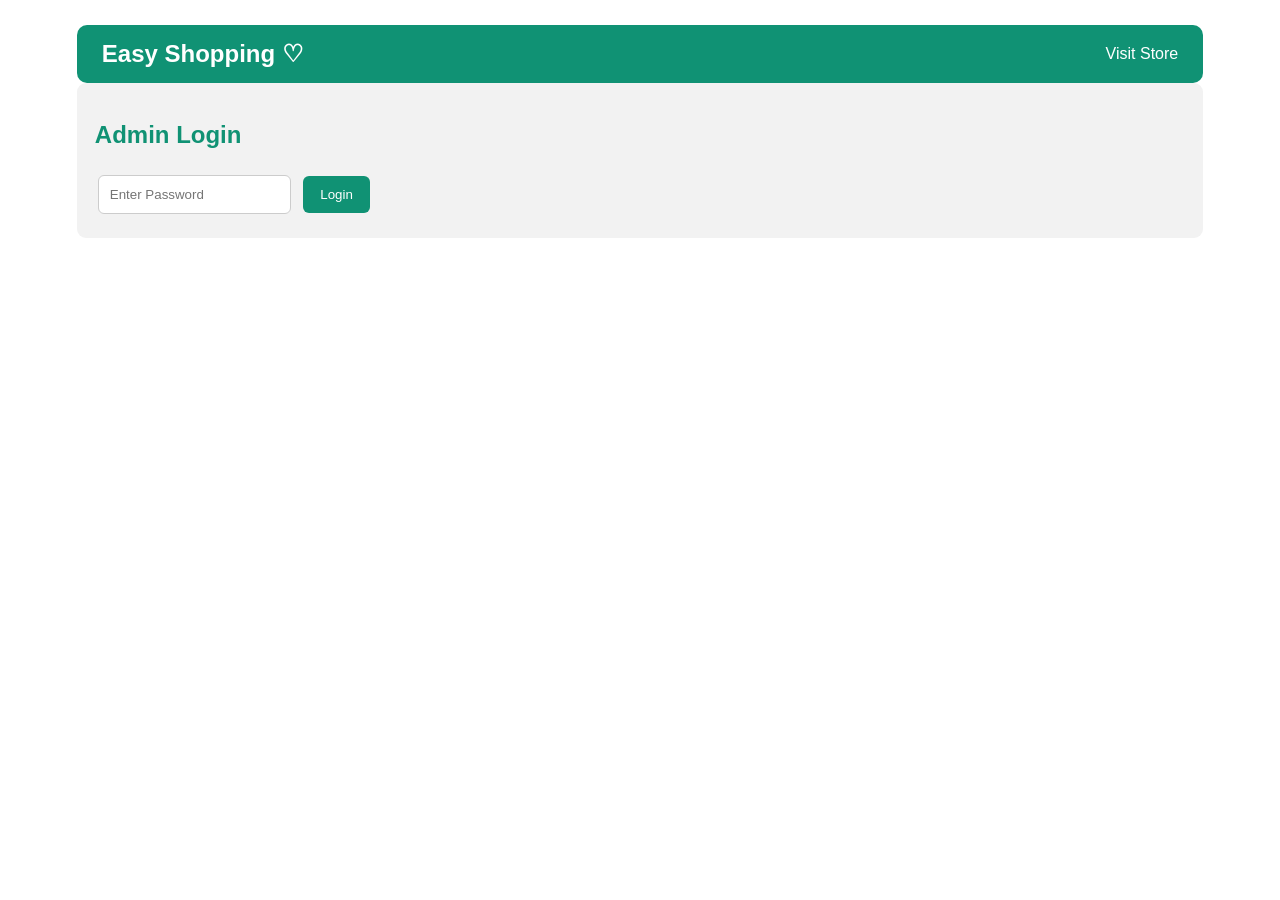
==== admin.html @ e9195be6 "commit" ====
<!DOCTYPE html>
<html lang="en">
<head>
    <meta charset="UTF-8">
    <meta name="viewport" content="width=device-width, initial-scale=1.0">
    <title>Easy Shopping | Admin</title>
    <link rel="stylesheet" href="style.css">
</head>
<body>

    <!-- Navbar -->
    <nav>
        <h2>Easy Shopping ♡</h2>
        <a href="index.html">Visit Store</a>
    </nav>

    <!-- Admin Login -->
    <div id="login">
        <h2>Admin Login</h2>

        <input type="password" id="password" placeholder="Enter Password">
        <button onclick="login()">Login</button>
    </div>

    <!-- Admin Dashboard -->
    <div id="dashboard" style="display: none;">

        <h1>Admin Dashboard</h1>
        <p>Manage your store and customer orders here.</p>

        <!-- Store Statistics -->
        <section class="stats">

            <div class="stat">
                <h2 id="productCount">0</h2>
                <p>Total Products</p>
            </div>

            <div class="stat">
                <h2 id="orderCount">0</h2>
                <p>Total Orders</p>
            </div>

            <div class="stat">
                <h2 id="sales">0</h2>
                <p>Total Sales (Rs.)</p>
            </div>

        </section>

        <!-- Add Product Form -->
        <h2>Add New Product</h2>

        <div class="admin-form">

            <input type="text" id="pname" placeholder="Product Name">
            <input type="number" id="price" placeholder="Product Price">

            <p>Choose Product Picture:</p>
            <input type="file" id="image" accept="image/*" onchange="previewImage()">

            <br>
            <img id="preview" width="100" style="display: none;">

            <br>
            <button onclick="addProduct()">Add Product +</button>

        </div>

        <!-- Product List -->
        <h2>Manage Products</h2>
        <div id="productList" class="admin-list"></div>

        <!-- Customer Orders -->
        <h2>Customer Orders</h2>
        <div id="orderList" class="admin-list"></div>

    </div>

    <script src="admin.js"></script>

</body>
</html>
---- style.css ----
* {
    box-sizing: border-box;
}

body {
    margin: 0;
    padding: 25px 6%;
    background: white;
    color: rgb(16, 146, 116);
    font-family: Arial, sans-serif;
}

/* Navbar */
nav {
    display: flex;
    justify-content: space-between;
    align-items: center;
    padding: 15px 25px;
    background: rgb(16, 146, 116);
    color: white;
    border-radius: 10px;

}

nav h2 {
    margin: 0;
}

nav a {
    color: white;
    text-decoration: none;
}

/* Hero */
header {
    background: #f2f2f2;
    padding: 55px 35px;
    margin: 25px 0;
    border-radius: 12px;
}

header h1 {
    font-size: 35px;
}

/* Inputs and buttons */
input {
    padding: 11px;
    margin: 6px 3px;
    border: 1px solid #ccc;
    border-radius: 6px;
}

button {
    background: rgb(16, 146, 116);
    color: white;
    border: none;
    padding: 11px 17px;
    margin: 5px;
    border-radius: 6px;
}

button:hover {
    background: #444444;
}

/* Products */
.heading {
    margin-top: 40px;
    border-bottom: 2px solid   rgb(16, 146, 116);
    padding-bottom: 12px;
}

#products, .admin-list {
    display: flex;
    flex-wrap: wrap;
    gap: 22px;
}

.card, .admin-card {
    background: white;
    width: 220px;
    padding: 12px;
    border: 1px solid #ddd;
    border-radius: 10px;
}

.card img, .admin-card img {
    width: 100%;
    height: 165px;
    object-fit: cover;
    border-radius: 7px;
}

/* Cart and admin */
#cart, .admin-form {
    background: #f7f7f7;
    padding: 20px;
    border-radius: 10px;
    margin: 15px 0;
}

#cart {
    max-width: 700px;
}

#total, .stat h2 {
    color: rgb(16, 146, 116);
}

#dashboard {
    max-width: 1000px;
    margin: 30px auto;
}

.stats {
    display: flex;
    flex-wrap: wrap;
    gap: 15px;
    margin: 25px 0;
}

.stat, #login {
    flex: 1;
    min-width: 160px;
    background: #f2f2f2;
    padding: 18px;
    border-radius: 9px;
}

#preview {
    display: block;
    margin: 12px 5px;
    border-radius: 8px;
}

/* Mobile */
@media(max-width: 600px) {
    body {
        padding: 12px;
    }

    nav {
        flex-wrap: wrap;
        gap: 12px;
    }

    header h1 {
        font-size: 26px;
    }

    .card, .admin-card {
        width: 100%;
    }
}
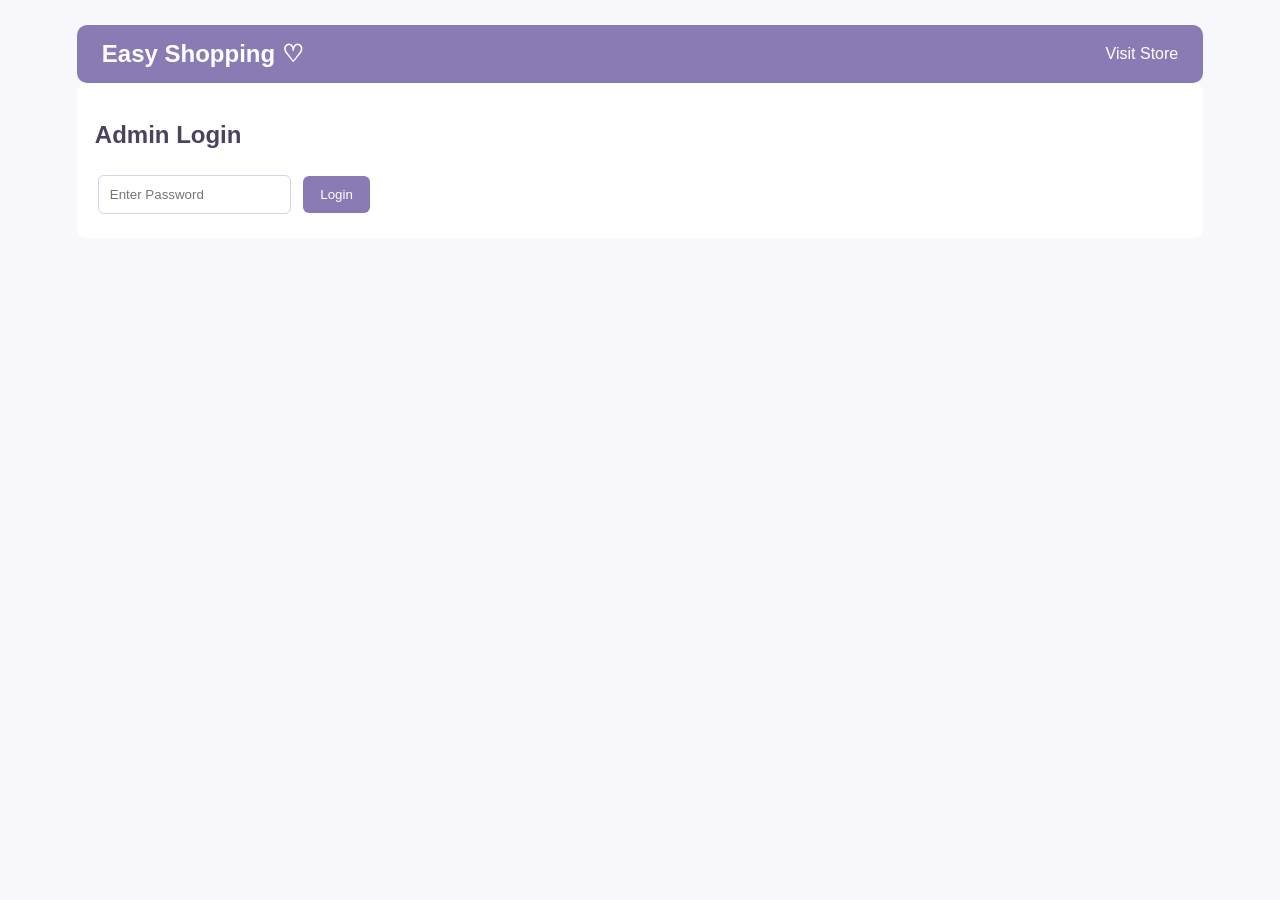
==== commit bcd3148f: "2nd commit" ====
--- a/admin.html
+++ b/admin.html
@@ -33,7 +33,7 @@
 
             <div class="stat">
                 <h2 id="productCount">0</h2>
-                <p>Total Products</p>
+                <p>Total items</p>
             </div>
 
             <div class="stat">
@@ -68,7 +68,7 @@
         </div>
 
         <!-- Product List -->
-        <h2>Manage Products</h2>
+        <h2>Manage items</h2>
         <div id="productList" class="admin-list"></div>
 
         <!-- Customer Orders -->
--- a/style.css
+++ b/style.css
@@ -5,8 +5,8 @@
 body {
     margin: 0;
     padding: 25px 6%;
-    background: white;
-    color: rgb(16, 146, 116);
+    background: #f8f7fc;
+    color: #4b4260;
     font-family: Arial, sans-serif;
 }
 
@@ -16,10 +16,9 @@
     justify-content: space-between;
     align-items: center;
     padding: 15px 25px;
-    background: rgb(16, 146, 116);
+    background: #8b7bb5;
     color: white;
     border-radius: 10px;
-
 }
 
 nav h2 {
@@ -33,7 +32,7 @@
 
 /* Hero */
 header {
-    background: #f2f2f2;
+    background: #eeeaf7;
     padding: 55px 35px;
     margin: 25px 0;
     border-radius: 12px;
@@ -47,12 +46,12 @@
 input {
     padding: 11px;
     margin: 6px 3px;
-    border: 1px solid #ccc;
+    border: 1px solid #d8d1e8;
     border-radius: 6px;
 }
 
 button {
-    background: rgb(16, 146, 116);
+    background: #8b7bb5;
     color: white;
     border: none;
     padding: 11px 17px;
@@ -61,17 +60,17 @@
 }
 
 button:hover {
-    background: #444444;
+    background: #6f5f98;
 }
 
-/* Products */
+/* itemss */
 .heading {
     margin-top: 40px;
-    border-bottom: 2px solid   rgb(16, 146, 116);
+    border-bottom: 2px solid #8b7bb5;
     padding-bottom: 12px;
 }
 
-#products, .admin-list {
+#itemss, .admin-list {
     display: flex;
     flex-wrap: wrap;
     gap: 22px;
@@ -81,7 +80,7 @@
     background: white;
     width: 220px;
     padding: 12px;
-    border: 1px solid #ddd;
+    border: 1px solid #e5e0ef;
     border-radius: 10px;
 }
 
@@ -94,7 +93,7 @@
 
 /* Cart and admin */
 #cart, .admin-form {
-    background: #f7f7f7;
+    background: white;
     padding: 20px;
     border-radius: 10px;
     margin: 15px 0;
@@ -105,7 +104,7 @@
 }
 
 #total, .stat h2 {
-    color: rgb(16, 146, 116);
+    color: #8b7bb5;
 }
 
 #dashboard {
@@ -123,7 +122,7 @@
 .stat, #login {
     flex: 1;
     min-width: 160px;
-    background: #f2f2f2;
+    background: white;
     padding: 18px;
     border-radius: 9px;
 }
